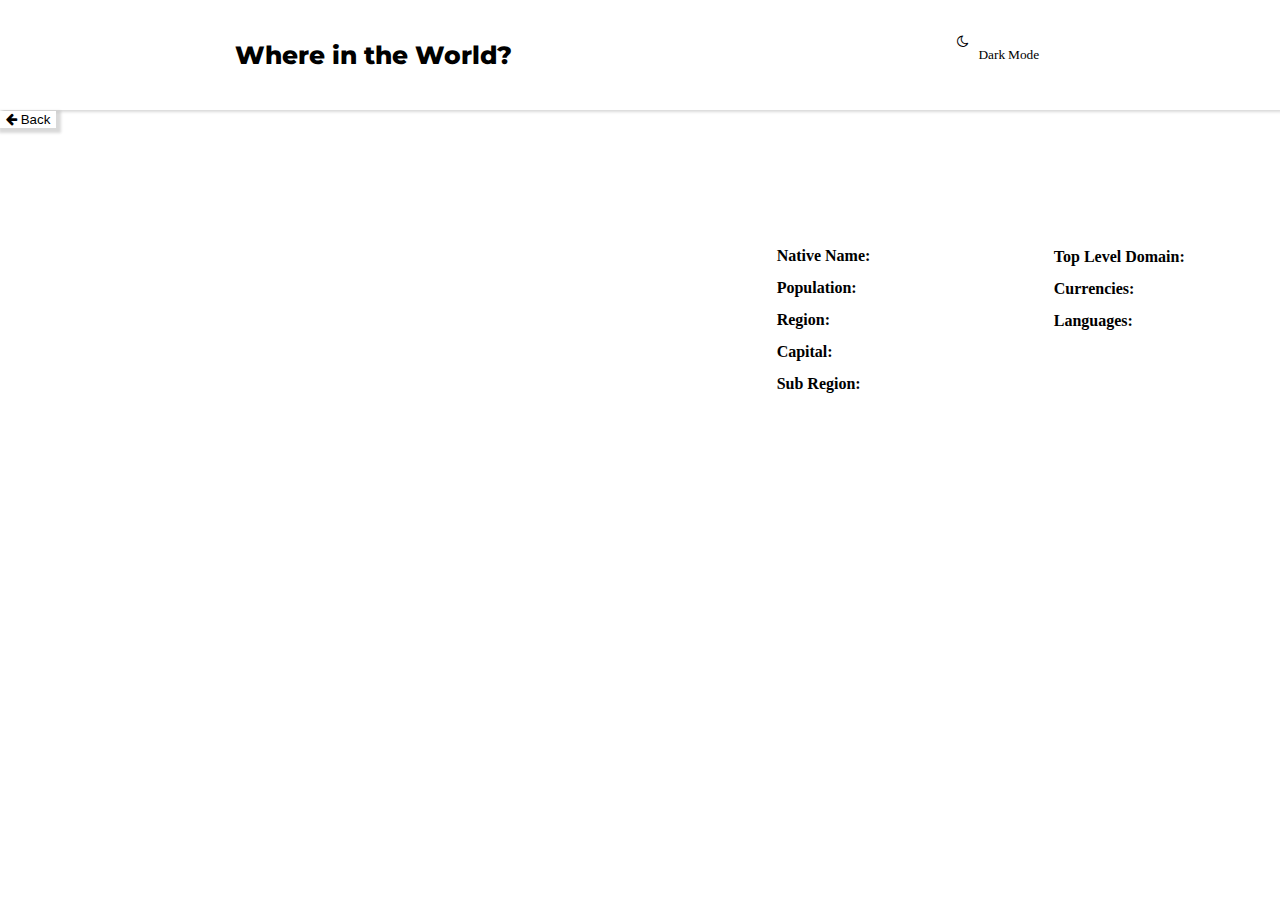
==== country.html @ 9f6561d1 "commit" ====
<!DOCTYPE html>
<html lang="en">
<head>
    <meta charset="UTF-8">
    <meta http-equiv="X-UA-Compatible" content="IE=edge">
    <meta name="viewport" content="width=device-width, initial-scale=1.0">
    <link href="https://cdn.jsdelivr.net/npm/bootstrap@5.0.2/dist/css/bootstrap.min.css" rel="stylesheet" integrity="sha384-EVSTQN3/azprG1Anm3QDgpJLIm9Nao0Yz1ztcQTwFspd3yD65VohhpuuCOmLASjC" crossorigin="anonymous">
    <link rel="stylesheet" href="https://cdnjs.cloudflare.com/ajax/libs/font-awesome/4.7.0/css/font-awesome.css" />
    <link rel="preconnect" href="https://fonts.googleapis.com">
<link rel="preconnect" href="https://fonts.gstatic.com" crossorigin>
<link href="https://fonts.googleapis.com/css2?family=Montserrat:wght@300;400&display=swap" rel="stylesheet">
    <link rel="stylesheet" href="styles.css">
    <title>Country Detail</title>
</head>
<body>
    <header>
    <div class="head">
        <p class="text"> Where in the World?</p>
        <button id="mode-toggle" onclick="toggleMode()"> <i class="fa fa-moon-o" aria-hidden="true" style="display: flex; gap: 10px; border: none "><p> Dark Mode</p> </i></button>
     </div> </header>
     <div id="body">
     <button class="button"> <a href="index.html"> <i class="fa fa-arrow-left" aria-hidden="true"></i>  Back </a> </button>
   <div class="info-detail">
    <img src="" alt="" id="flag-img">
    <div id="info">
        <h3 id="country-name"></h3>
  <div class="flex"> <span>Native Name: </span> <p id="nativename"> </p></div>
  <div class="flex">   <span>Population: </span> <p id="population"></p> </div>
    <div class="flex">  <span>Region: </span><p id="region"></p></div>
        <div class="flex">   <span> Capital: </span><p id="capital"></p></div>
            <div class="flex">  <span> Sub Region: </span> <div id="sub-region"></div></div>
    </div>
    <div class="sub-info">
        <div class="flex"> <span>Top Level Domain: </span>      <p id="top"></p> </div>
        <div class="flex"> <span>Currencies: </span> <p id="currencies"></p> </div>
        <div class="flex"> <span>Languages: </span>   <p id="language"></p> </div>
</div>
</div>
    <script src="app.js"></script>
    </div>
</body>
</html>
---- styles.css ----
.head{
  padding: 15px;
    display: flex;
    justify-content: space-around;
    border: none;
    font-family: 'Montserrat', sans-serif;
 font-weight: 800;
}
.text{    border: none;
  font-size: 25px;
  font-family: 'Montserrat', sans-serif;
font-weight: 800;
}
span{
  font-weight: 600;
}
body{
    margin: 0px;
}
header{ 
      box-shadow: rgba(0, 0, 0, 0.15) 1.95px 1.95px 2.6px;  
}
.search{
display: flex;
justify-content: space-between;
margin: 0px 40px 0px 40px;
padding-top: 30px;

}

#mode-toggle{
 background-color: white;
 border: none;
}
  .input-group {
    display: flex;
    margin-bottom: 15px;
    width: 40%;
    box-shadow: rgba(0, 0, 0, 0.15) 1.95px 2.6px 2.6px 2.6px;  
    height: 40px;

  }
  
  .input-group-prepend, .input-group-append {
    border: none;
    border: 2px white solid;
  }
  
  .input-group-text {  
    background-color: white;
    border: none;
    border: 2px white solid;
    height: 40px; 
  }
  
  .form-control {
    flex: 1;
    border: 2px white solid;
  }
  
  .filter{     box-shadow: rgba(0, 0, 0, 0.15) 1.95px 2.6px 2.6px 2.6px;  

    width: 250px;
    height: 40px;
    padding: 7px;
    border-radius: 4px 4px 4px 4px;
    border: none;
  
  }

  body {
    background-color: white;
    color: black;
  }
  
  body.dark-mode {
    background-color: hsl(209, 23%, 22%);
    color: white;
  }
  .form-control.dark-mode{ color:hsl(0, 0%, 100%) ;
    border: 2px hsl(209, 23%, 22%) solid;

    background-color: hsl(209, 23%, 22%);

  }
  .head.dark-mode{ color:hsl(0, 0%, 100%) ;
background-color: hsl(207, 26%, 17%);

  }
  #mode-toggle.dark-mode{ color:hsl(0, 0%, 100%) ;
    background-color: hsl(207, 26%, 17%);
border: none;
  }
.input-group-text.dark-mode{
  color:hsl(0, 0%, 100%) ;
  background-color: hsl(209, 23%, 22%);
border: none;
    border: 2px hsl(209, 23%, 22%) solid;}
    .input-group-prepend.dark-mode{
      border: 2px hsl(209, 23%, 22%) solid;}

    .filter.dark-mode{
    border: none;
    color: white;
      background-color: hsl(209, 23%, 22%);

    }
    #body.dark-mode {
      background-color: #333;
      color: #f0f0f0;
    }
    .grid-item.dark-mode{
      color: white;
  
      }
    #country-grid {
 padding-top: 60px;
      display: flex;
      flex-wrap: wrap;
      justify-content: space-between;
    }
    a.grid-item {
 text-decoration: none;
 color: black;
    }
    .grid-container {
      width: calc(26% - 10px);
      margin-bottom: 20px;
      padding: 10px;
      border: 1px solid #ccc;
      border-radius: 5px;
      box-sizing: border-box;
    }
    
    .country-name {
      font-weight: bold;
      font-size: 1.2em;
    }
    
    .country-info {
      margin-top: 10px;
    }
    .flag-img{
      width: 255px;
      padding-bottom: 9px;
    }
    
    .info-detail{
      display: flex;
     padding-top: 40px;
      
      justify-content: space-around;
    }
    #flag-img{
      width: 40%;
    }
  #info{
    padding-top: 60px;
  }  
    .flex{
      display: flex;
      gap: 7px;
    }
    .sub-info{
      padding-top: 80px;
    }
    .button {
      box-shadow: rgba(0, 0, 0, 0.15) 1.95px 2.6px 2.6px 2.6px;  
      background-color: white;
      border: none;
  
    }
    button a{
      text-decoration: none;
      color: black;
    }
@media screen and (max-width: 1200px) { 
  .head{
    padding: 15px;
      display: flex;
      justify-content: space-around;
      border: none;
      font-family: 'Montserrat', sans-serif;
   font-weight: 700;
  }
  .text{    border: none;
    font-size: 18px;
    font-family: 'Montserrat', sans-serif;
  font-weight: 800;
  }
  body{
      margin: 0px;
  }
  .input-group {
    display: flex;
    margin-bottom: 15px;
    width: 40%;
    box-shadow: rgba(0, 0, 0, 0.15) 1.95px 2.6px 2.6px 2.6px;  
    height: 40px;

  }

  .filter{
    box-shadow: rgba(99, 99, 99, 0.2) 0px 2px 8px 0px;
    width: 135px;
    height: 40px;
    padding: 7px;
    border-radius: 4px 4px 4px 4px;
    border: none;
  
  }

  .search{
    display: flex;
    justify-content: space-between;
    margin: 0px 30px 0px 30px;
    padding-top: 30px;
    
    }
    #country-grid {
      padding-top: 60px;
           display: flex;
           flex-wrap: wrap;
           justify-content: space-between;
         }
         
         .grid-container {
           width: calc(45% - 10px);
           margin-bottom: 20px;
           padding: 10px;
           border: 1px solid #ccc;
           border-radius: 5px;
           box-sizing: border-box;
         }
         
         .country-name {
           font-weight: bold;
           font-size: 1.2em;
         }
         .flag-img{
          width: 130px;
          padding-bottom: 9px;
        }
}
@media screen and (max-width: 700px) { 
  
  .info-detail{
    display: flex;
   padding: 40px;
flex-direction: column;

  }
      #flag-img{
      width: 70%;
    }
}
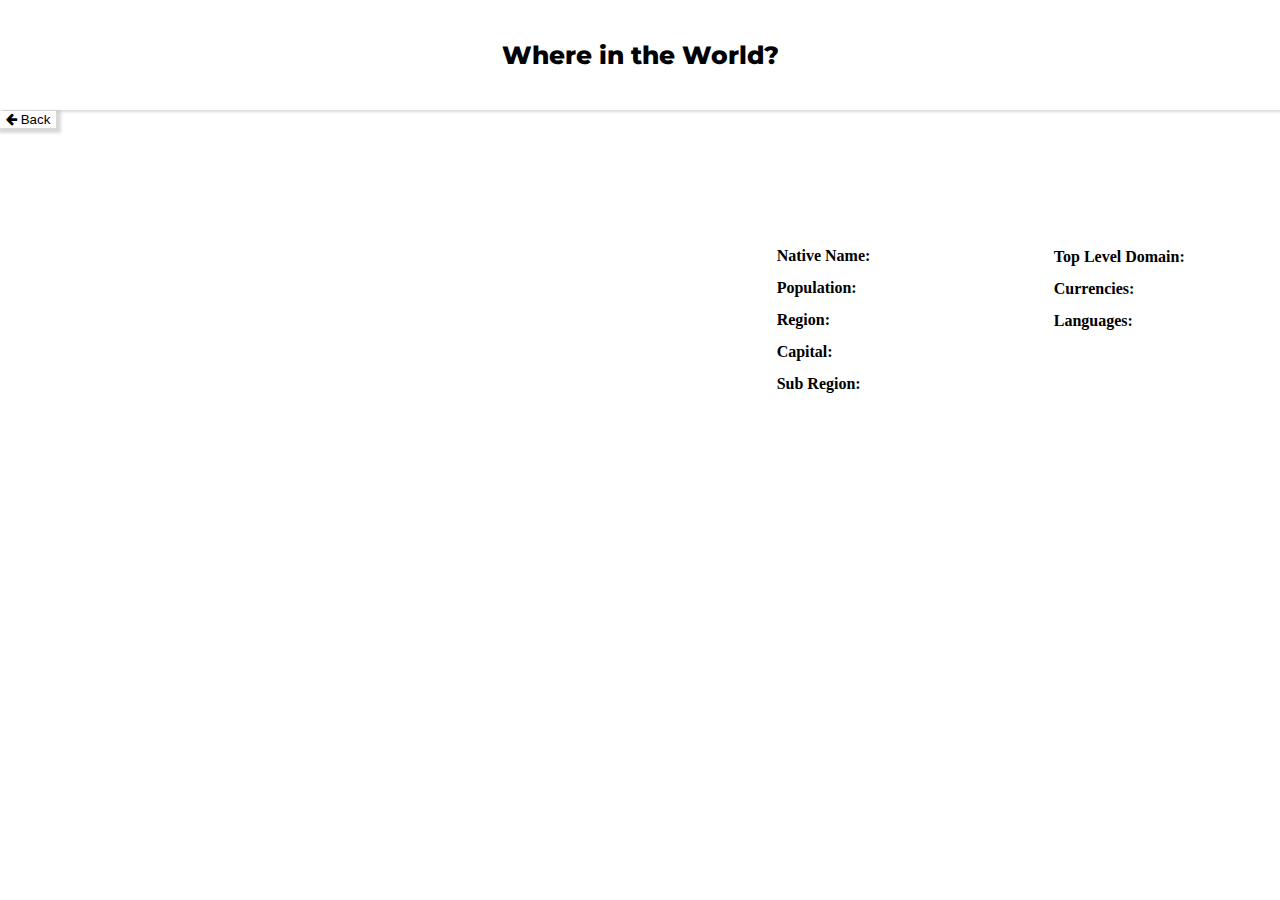
==== commit cc05b3e0: "commit" ====
--- a/country.html
+++ b/country.html
@@ -16,8 +16,7 @@
     <header>
     <div class="head">
         <p class="text"> Where in the World?</p>
-        <button id="mode-toggle" onclick="toggleMode()"> <i class="fa fa-moon-o" aria-hidden="true" style="display: flex; gap: 10px; border: none "><p> Dark Mode</p> </i></button>
-     </div> </header>
+     </div>  </header>
      <div id="body">
      <button class="button"> <a href="index.html"> <i class="fa fa-arrow-left" aria-hidden="true"></i>  Back </a> </button>
    <div class="info-detail">
@@ -34,8 +33,8 @@
         <div class="flex"> <span>Top Level Domain: </span>      <p id="top"></p> </div>
         <div class="flex"> <span>Currencies: </span> <p id="currencies"></p> </div>
         <div class="flex"> <span>Languages: </span>   <p id="language"></p> </div>
-</div>
-</div>
+</div> </div>
+</div> 
     <script src="app.js"></script>
     </div>
 </body>
--- a/styles.css
+++ b/styles.css
@@ -73,48 +73,82 @@
     color: black;
   }
   
-  body.dark-mode {
-    background-color: hsl(209, 23%, 22%);
-    color: white;
-  }
-  .form-control.dark-mode{ color:hsl(0, 0%, 100%) ;
-    border: 2px hsl(209, 23%, 22%) solid;
-
-    background-color: hsl(209, 23%, 22%);
-
-  }
-  .head.dark-mode{ color:hsl(0, 0%, 100%) ;
-background-color: hsl(207, 26%, 17%);
-
-  }
-  #mode-toggle.dark-mode{ color:hsl(0, 0%, 100%) ;
-    background-color: hsl(207, 26%, 17%);
-border: none;
-  }
-.input-group-text.dark-mode{
-  color:hsl(0, 0%, 100%) ;
-  background-color: hsl(209, 23%, 22%);
-border: none;
-    border: 2px hsl(209, 23%, 22%) solid;}
-    .input-group-prepend.dark-mode{
-      border: 2px hsl(209, 23%, 22%) solid;}
-
-    .filter.dark-mode{
-    border: none;
-    color: white;
-      background-color: hsl(209, 23%, 22%);
-
-    }
-    #body.dark-mode {
-      background-color: #333;
-      color: #f0f0f0;
-    }
-    .grid-item.dark-mode{
-      color: white;
-  
-      }
-    #country-grid {
- padding-top: 60px;
+body.dark-mode {
+  background-color: #2b3945;
+
+  color: #f5f5f5;
+}
+
+.head.dark-mode {
+  background-color: #202c37;
+  color: #f5f5f5;
+}
+
+.button.dark-mode a {
+  color: #202c37;
+}
+#mode-toggle.dark-mode{
+  background-color: #202c37;
+  color: white;
+
+}
+.info-detail.dark-mode {
+  background-color: #2b3945;
+  color: #f5f5f5;
+}
+
+.info-detail.dark-mode p {
+  color: #f5f5f5;
+}
+
+.sub-info.dark-mode p {
+  color: #f5f5f5;
+}
+.dark-mode {
+  background-color: #2b3945;
+  color: #f2f2f2;
+}
+
+.dark-mode .form-control {
+  background-color: #2b3945;
+  color: #f2f2f2;
+}
+
+.dark-mode .filters {
+  background-color: #2b3945;
+  color: #f2f2f2;
+}
+.dark-mode #body {
+  background-color: #2b3945;
+  color: #fafafa;
+}
+.dark-mode a.grid-item {
+  color: #fafafa;
+
+}
+.dark-mode #mode-toggle {
+  background-color: #202c37;
+  color: #fafafa;
+}
+.dark-mode .form-control {
+  background-color: #202c37;
+  border: 2px #202c37 solid;
+
+  color: #fafafa;
+}
+.dark-mode .input-group-prepend{
+  background-color: #202c37;
+border: 2px #202c37 solid;
+}
+.dark-mode .input-group-text{ 
+  color: white;
+  background-color: #202c37;
+border: 2px #202c37 solid;
+}
+    .grid-item{
+      padding-top: 20px;
+    }
+    #country-grid { padding-top: 60px;
       display: flex;
       flex-wrap: wrap;
       justify-content: space-between;
@@ -174,6 +208,7 @@
       text-decoration: none;
       color: black;
     }
+ 
 @media screen and (max-width: 1200px) { 
   .head{
     padding: 15px;
@@ -253,4 +288,13 @@
       #flag-img{
       width: 70%;
     }
+    .grid-container {
+      width: calc(45% - 10px);
+      margin-bottom: 20px;
+      padding: 10px;
+      border: 1px solid #ccc;
+      border-radius: 5px;
+      box-sizing: border-box;
+    }
+    
 }